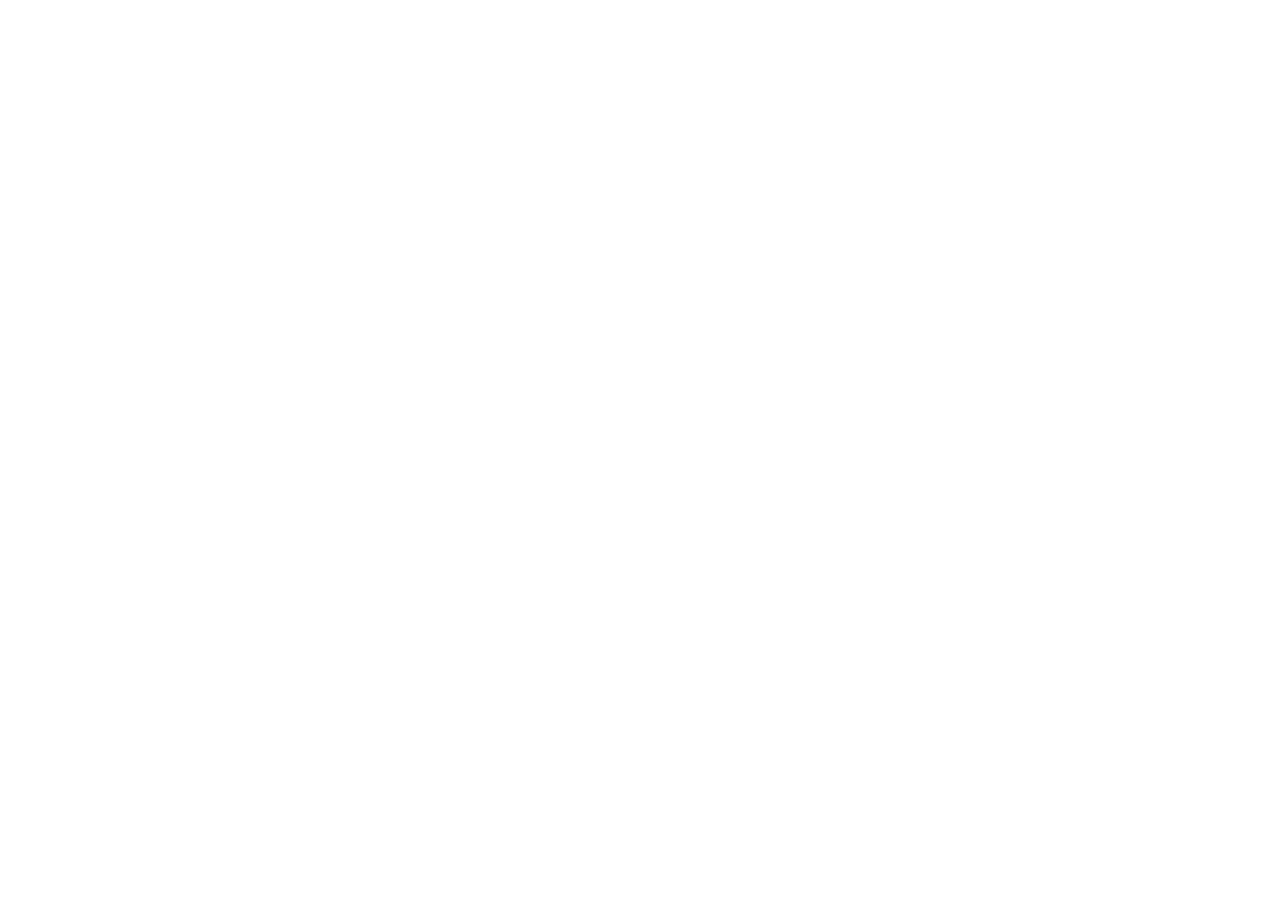
==== index.html @ e6f8f8a5 "initial commit" ====
<!DOCTYPE html>
<!--[if lt IE 7]>      <html class="no-js lt-ie9 lt-ie8 lt-ie7"> <![endif]-->
<!--[if IE 7]>         <html class="no-js lt-ie9 lt-ie8"> <![endif]-->
<!--[if IE 8]>         <html class="no-js lt-ie9"> <![endif]-->
<!--[if gt IE 8]>      <html class="no-js"> <!--<![endif]-->
<html>
    <head>
        <meta charset="utf-8">
        <meta http-equiv="X-UA-Compatible" content="IE=edge">
        <title></title>
        <meta name="description" content="">
        <meta name="viewport" content="width=device-width, initial-scale=1">
        <link rel="stylesheet" href="">
    </head>
    <body>
        <!--[if lt IE 7]>
            <p class="browsehappy">You are using an <strong>outdated</strong> browser. Please <a href="#">upgrade your browser</a> to improve your experience.</p>
        <![endif]-->
        
        <script src="" async defer></script>
    </body>
</html>
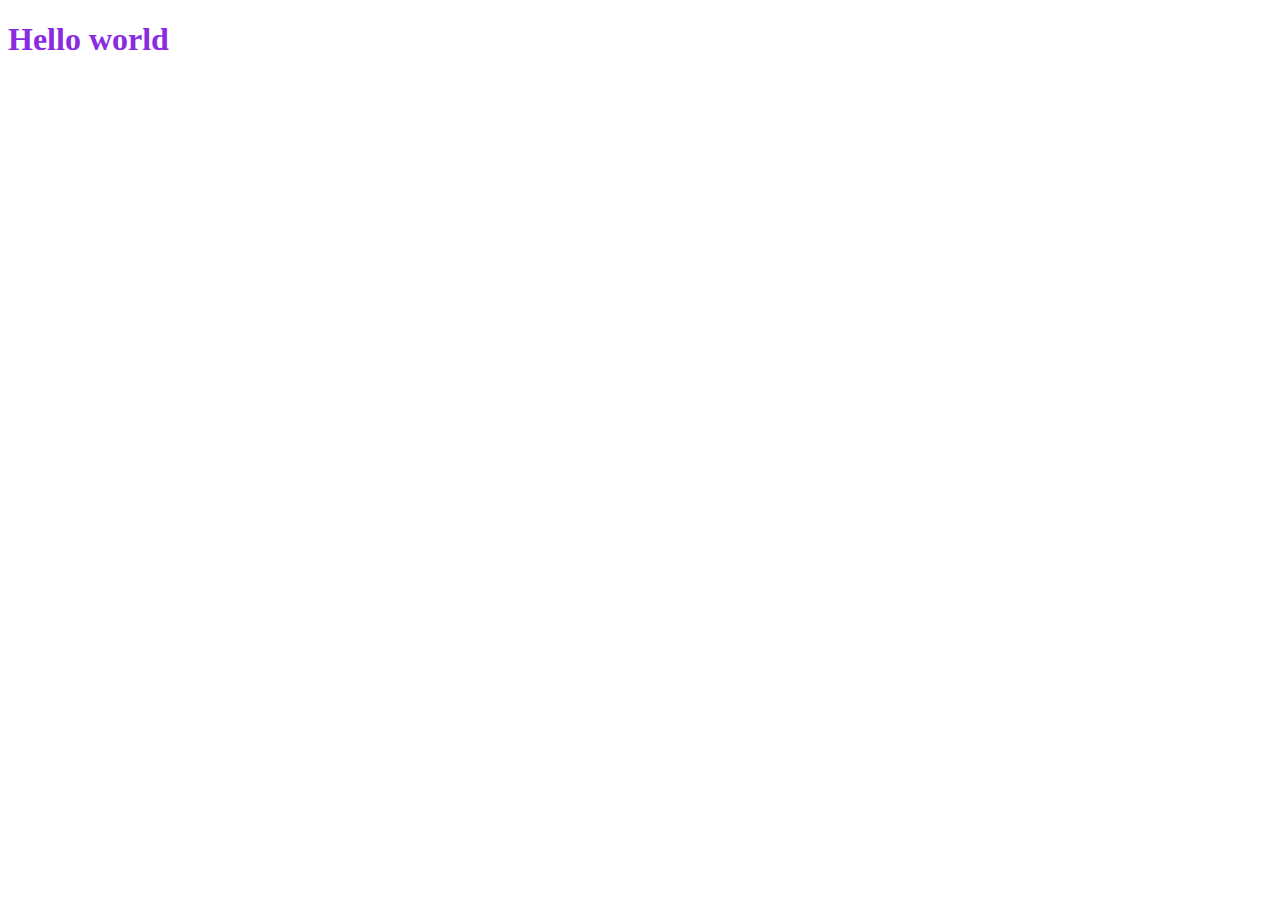
==== commit ff0bf09c: "added css file" ====
--- a/index.html
+++ b/index.html
@@ -7,16 +7,13 @@
     <head>
         <meta charset="utf-8">
         <meta http-equiv="X-UA-Compatible" content="IE=edge">
-        <title></title>
+        <title> Developer Portfolio </title>
         <meta name="description" content="">
         <meta name="viewport" content="width=device-width, initial-scale=1">
-        <link rel="stylesheet" href="">
+        <link rel="stylesheet" href="style.css">
     </head>
     <body>
-        <!--[if lt IE 7]>
-            <p class="browsehappy">You are using an <strong>outdated</strong> browser. Please <a href="#">upgrade your browser</a> to improve your experience.</p>
-        <![endif]-->
-        
+        <h1> Hello world </h1>
         <script src="" async defer></script>
     </body>
 </html>--- a/style.css
+++ b/style.css
@@ -0,0 +1,4 @@
+h1
+{
+    color : blueviolet;
+}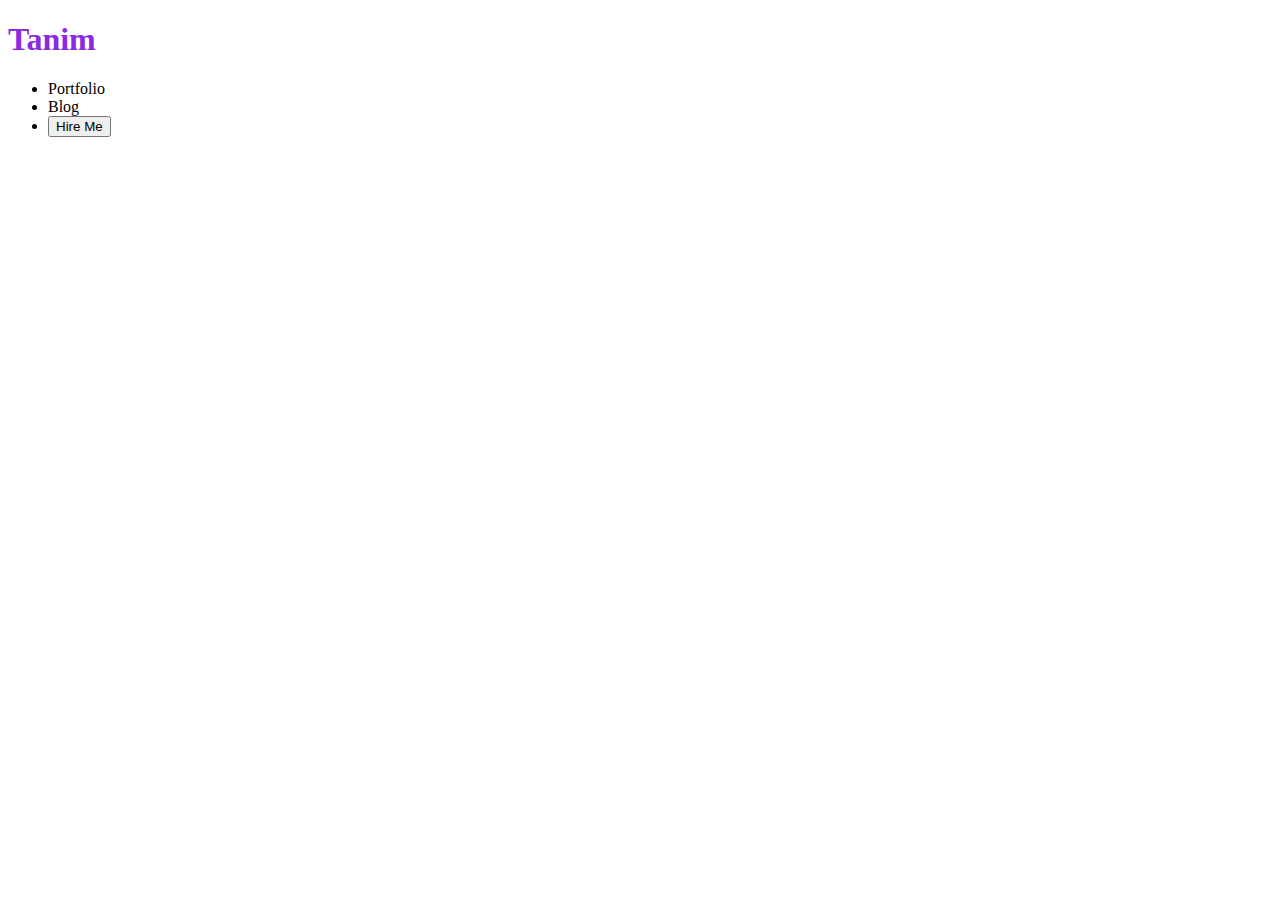
==== commit e00bf9a6: "added new elements" ====
--- a/index.html
+++ b/index.html
@@ -13,7 +13,14 @@
         <link rel="stylesheet" href="style.css">
     </head>
     <body>
-        <h1> Hello world </h1>
+        <h1> Tanim </h1>
+
+        <ul>
+            <li> Portfolio </li>
+            <li> Blog </li>
+            <li> <button> Hire Me </button> </li>
+        </ul>
+
         <script src="" async defer></script>
     </body>
 </html>